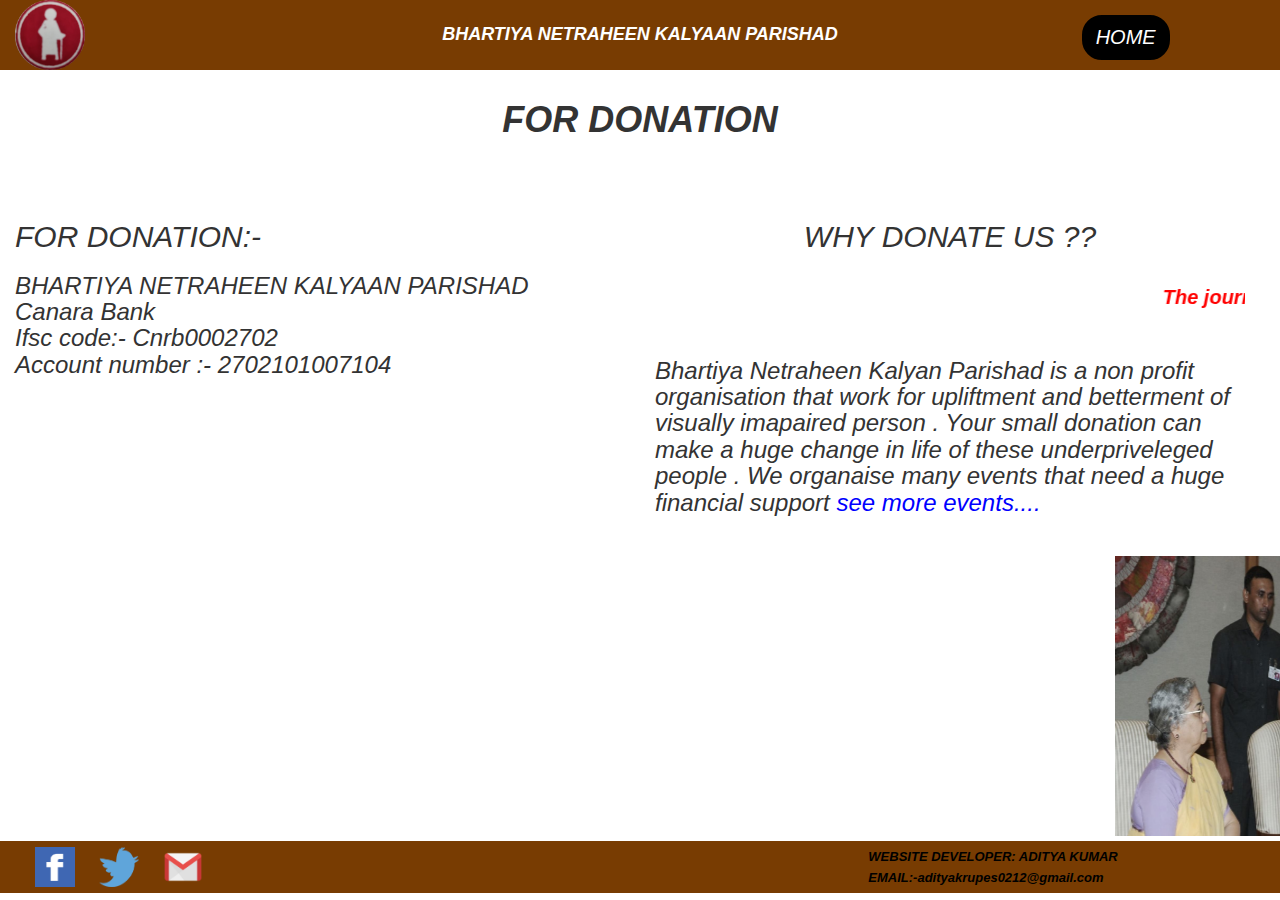
==== donation.html @ af9f3bb3 "Add files via upload" ====
<!DOCTYPE html>
<html>
<head>
	<meta charset="utf-8">
    <meta http-equiv="X-UA-Compatible" content="IE=edge">
    <title>Make a web page</title>
    <meta name="description" content="">
    <meta name="viewport" content="width=device-width, initial-scale=1">
    <link rel="stylesheet" href="https://stackpath.bootstrapcdn.com/bootstrap/4.3.1/css/bootstrap.min.css"
        integrity="sha384-ggOyR0iXCbMQv3Xipma34MD+dH/1fQ784/j6cY/iJTQUOhcWr7x9JvoRxT2MZw1T" crossorigin="anonymous">
    <link rel="stylesheet" href="https://maxcdn.bootstrapcdn.com/bootstrap/3.4.1/css/bootstrap.min.css">
    <link rel="stylesheet" href="a.css">



</head>
<body  style="background-color: white; width:100%;">
    <button onclick="topFunction()" id="myBtd" title="Go to top" class ="to-top"style="border-radius: 30px;"></button> 
    <header style="height:110%;">
        <div style="background-color: #783C02;">
            <div class="container-fluid">
    
                <div class="row">
                  <div class="col-xs-4 col-sm-2 col-md-2 col-lg-2"><img src="logo.png" style=" border-color:#783C02; width:70px; height:70px;" ></button></div>
                  <div class="col-xs-4 col-sm-8 col-md-8 col-lg-8" ><h4 style="text-align:center; margin-top:25px; color:white;" ><b><i>BHARTIYA NETRAHEEN KALYAAN PARISHAD</h4></div>
                  <div class="col-xs-4 col-sm-2 col-md-2 col-lg-2" ><a  href="index.html" target="_blank"></a><button style="margin-top:15px; " class="button1 btn btn-primary ">HOME</button></a>
                  </div>
            </div>
        </div>
    </header>

      <div style="background-color: white; height: 100%">
    <h1 style=" text-align: center; margin-top: 30px ;margin-bottom: 30px; "><b><i>FOR DONATION</h1>
        
       <span>
       <div class="container-fluid">
        <div class="row" style="margin-bottom: 30px;">
        <div class="col-lg-6 col-md-12 "><div  stlye="margin-left: 20px;"><br><h2 style=" margin-top: 30px ;margin-bottom: 20px; ">FOR DONATION:-</h2><h3>BHARTIYA NETRAHEEN KALYAAN PARISHAD <br>Canara Bank<br>Ifsc code:- Cnrb0002702<br>Account number :- 2702101007104</h3></div></div>
        <div class="col-lg-6 col-md-12"><div style="margin-right: 20px"><br><h2 style=" text-align: center; margin-top: 30px ;margin-bottom: 20px;"> WHY DONATE US ??</h2><marquee width="100%" direction="left" height="30px" scrollamount="10" onmouseover="this.stop()"; onmouseout="this.start()"; style=" margin-top: 10px; font-size: 20px; color:red;">
            <b><i>The journey to finding your best self starts by giving your best self to others.
         </marquee> <BR>
         <br><h3>Bhartiya Netraheen Kalyan Parishad is a non profit organisation that work for upliftment and betterment of visually imapaired person . Your small donation can make a huge change in life of these underpriveleged people . We organaise many events that need a huge financial support <a href="https://sites.google.com/view/bnkprievents/events" target="_blank"><span style="color: blue">see more events....</span></a></h3></div></div></div></span>

     </div>
     <marquee width="100%" direction="left" height="280px" scrollamount="20" onmouseover="this.stop()"; onmouseout="this.start()";style=" margin-top:1px;"><img src=scrollphoto.jpg style="width: 500px;height: 300px;">&nbsp;&nbsp;&nbsp;&nbsp;&nbsp;&nbsp;&nbsp;&nbsp;&nbsp;&nbsp;&nbsp;&nbsp;&nbsp;&nbsp;&nbsp;&nbsp;&nbsp;&nbsp;&nbsp;&nbsp;&nbsp;&nbsp;&nbsp;&nbsp;<img src=scrollphoto2.jpg style="width: 500px;height: 300px;"><img src=scrollphoto2.jpg style="width: 500px;height: 300px;"><img src=scrollphoto2.jpg style="width: 500px;height: 300px;"><img src=scrollphoto2.jpg style="width: 500px;height: 300px;"></marquee>
     <footer style=" background-color:#783C02; background-height:120%;"><div class="container-fluid">
        <div class="row">
            <div class="col-lg-8 col-md-12 " style="margin-top:6px; margin-bottom:4px;color:black;">
                <a href="https://www.facebook.com/bharatiyanetraheen.kalyanparishad"><img src="facebook.png" width="40" height="40" style="margin-left: 20px"></a>
                <a href="https://www.facebook.com/bharatiyanetraheen.kalyanparishad"><img src="twitter.png" width="40" height="40" style="margin-left: 20px"></a>
                <a href = "mailto:bnkpri@yahoo.co.in"><img src="gmail.png" width="40" height="40" style="margin-left: 20px"></a>
            </div>
            <div class="col-lg-4 col-md-12 " style="margin-top:5px;  margin-bottom:6px;">
                <a href="http://clipart-library.com/"><span style="color:black; font-size: 13px;">WEBSITE DEVELOPER: ADITYA KUMAR <BR>EMAIL:-adityakrupes0212@gmail.com</span></div>
            <!--<div class="col-lg- col-md-12 ">EMAIL:- adityakr365@gmail.com<br>Phone Number:-8860681189</div>-->
                
            </footer>
    
               
	<script src="https://code.jquery.com/jquery-3.3.1.slim.min.js"
        integrity="sha384-q8i/X+965DzO0rT7abK41JStQIAqVgRVzpbzo5smXKp4YfRvH+8abtTE1Pi6jizo" crossorigin="anonymous">
    </script>
    <script src="https://cdnjs.cloudflare.com/ajax/libs/popper.js/1.14.7/umd/popper.min.js"
        integrity="sha384-UO2eT0CpHqdSJQ6hJty5KVphtPhzWj9WO1clHTMGa3JDZwrnQq4sF86dIHNDz0W1" crossorigin="anonymous">
    </script>
    <script src="https://stackpath.bootstrapcdn.com/bootstrap/4.3.1/js/bootstrap.min.js"
        integrity="sha384-JjSmVgyd0p3pXB1rRibZUAYoIIy6OrQ6VrjIEaFf/nJGzIxFDsf4x0xIM+B07jRM" crossorigin="anonymous">
    </script>
    <script src="script.js"></script>
    <script src="donate.js"></script>
</body>
</html>
---- a.css ----
html{
  scroll-behavior: smooth;
}
body{
background-color:#783C02;
  height: fit-content;
}
header{
background-color:gray;
}
#more {display: none;}

* {
  box-sizing: border-box;
}

body {
  font-family: 'Segoe UI', Tahoma, Geneva, Verdana, sans-serif;
}
a:link,a:visited{
text-decoration: none;
text-decoration-color:none;
color:white ;
text-align:left;
} 

.button1 {background-color:black; 
border-color:black;
  border-width: 2px;
border-radius:20px;
font-size: 20px;
margin-top: 5px;
  margin-bottom: 0px;
  color:white;


}
.button1:hover{
background-color:#33bbff;
color: black;
/* padding: 2px; */

text-decoration: underline;
}
.button2{
border-color: white;
  border-width:4px;
background-color:transparent;
 border-radius: 20px; 
   color:white;
 font-size: 20px;
   margin-bottom: 10px;
 /*margin-top:20px;*/
}
.button2:hover{
background-color:#33bbff/*#4dff4d*/;
color: black;
  /* padding: 2px; */

text-decoration: underline;
}
.button3{
border-color:#4dff4d;
  border-width:4px;
background-color:transparent;
border-radius: 20px; 
  text-shadow:none;
font-size: 20px;
  margin-top: 10px;
  
   
 /*margin-top:20px;*/
}
.button3:hover{
background-color:#4dff4d;
color: black;
  /* padding: 2px; */

text-decoration: underline;
}
.heading-title {
  color: black;
  /* text-align: center; */
}




p {
  padding: 15px;
  margin: 0;
}

/* Desktop view */
@media(min-width: 992px) {
  .box {
      display: grid;
      grid-template-columns: repeat(3, 1fr);
      grid-template-rows: 1fr;
      grid-auto-flow: row;
  }

  .item1 {
      grid-column: 1;
      grid-row: 1;
  }

  .item3 {
      grid-column: 3;
      grid-row: 1;
  }
  .vl {
      border-left: 6px solid black;
      height: 700px;
      position: absolute;
      left: 50%;
      margin-left:6px;
      top: 20%;
    }
  .rightmargin{
      margin-right:40%;
  }
  .contactleftmargin
  {
      margin-left:430%;
  }
  .codeskrightmargin{
      margin-left:85%;
  }


}

/* Tablet view */
@media(min-width: 768px) and (max-width: 991px) {
  .box {
      display: grid;
      grid-template-columns: repeat(2, 1fr);
      grid-template-rows: repeat(2, 1fr);
      grid-auto-flow: row;
  }

  .item1 {
      grid-column: 1 / 2;
      grid-row: 1 / 2;
  }

  .item2 {
      grid-column: 2 / 3;
      grid-row: 1 / 2;
  }

  .item3 {
      grid-column: 1 / 3;
      grid-row: 2 / 3;
  }
  .cotabrightmargin{
      margin-left:70%;
  }
  .lefttabmargin{
      margin-left:30%;
  }

}

/* Mobile view */
@media (max-width: 768px) {
  .box {
      display: grid;
      grid-template-columns: 1fr;
      grid-template-rows: repeat(3, 1fr);
      grid-auto-flow: column;
  }

  .item1 {
      grid-column: 1;
      grid-row: 1 / 2;
  }

  .item2 {
      grid-column: 1;
      grid-row: 2 / 3;
  }

  .item3 {
      grid-column: 1;
      grid-row: 3 / 4;
  }
  .corightmargin{
      margin-left:50%;
  }

}

#nav-text a {
  text-align: center;
}




#myBt {
  display: none;
  position: fixed;
  bottom: 20px;
  right: 30px;
  z-index: 99;
  font-size: 38px;
  margin-bottom: 30px;
  border: none;
  outline: none;
  background-color:transparent;
  color:blue;
  cursor: pointer;
  padding: 15px;
  border-radius: 4px;



}

#myBt:hover {
  color:pink;
}
#myBtd {
  display: none;
  position: fixed;
  bottom: 20px;
  right: 30px;
  z-index: 99;
  font-size: 38px;
  margin-bottom: 30px;
  border: none;
  outline: none;
  background-color:transparent;
  color:blue;
  cursor: pointer;
  padding: 15px;
  border-radius: 4px;
}
#myBtd:hover {
  color:pink;
}
.to-top{

  color:black;
padding-top:1.8em;
display:inline-block;/* or block */
position:relative;
transition:all .3s ease-out;
}
.to-top:before{
  content:'▲';
font-size:1.0em;

position:absolute;
top:0;
left:50%;
margin-left:-.7em;
border:solid .13em black;
border-radius:10em;
width:1.4em;
height:1.4em;
line-height:1.3em;
border-color:inherit;
transition:transform .5s ease-in;
}
.to-top:hover{
color:pink;
border-color:pink;
}
.to-top:hover:before{
transform: rotate(360deg);
}
.heading{
  margin-top: 5x;
  text-align:center;
}
.readmore{
  margin-bottom:20px;
  background-color:gray;
  border-radius: 30px;
  border-color: black;
  font-size: 18px;

}
.readmore:hover{
background-color:#33bbff/*#4dff4d*/;
color: black;
  /* padding: 2px; */

text-decoration: underline;
}
/*#4dff4d;*/
.readmor{
    margin-bottom:20px;
    background-color:black;
    border-radius: 30px;
    border-color: black;
    font-size: 18px;

}
.readmor:hover{
	background-color:#33bbff/*#4dff4d*/;
	color: black;
    /* padding: 2px; */
	
	text-decoration: underline;
}
/*#4dff4d;*/

.deconstructed {
    position: relative;
    
    height: 0.1em;
    color: transparent;
    font-family: 'Cambay', sans-serif;
    font-size: 4vw;
    font-weight: 700;
    letter-spacing: -0.02em;
    line-height: 1.03em;
    
  }
  
  .deconstructed > div {
    position: absolute;
    top: 0;
    left: 0;
    right: 0;
    bottom: 0;
    color: white;
    pointer-events: none;
  }
  
   .deconstructed > div:nth-child(1) {
    -webkit-mask-image: linear-gradient(black 100%, transparent 100%);
    mask-image: linear-gradient(black 100%, transparent 100%);
    animation: deconstructed1 10s 1;
  }
  
  /* .deconstructed > div:nth-child(2) {
    -webkit-mask-image: linear-gradient(transparent 25%, black 25%, black 50%, transparent 50%);
    mask-image: linear-gradient(transparent 25%, black 25%, black 50%, transparent 50%);
    animation: deconstructed2 5s infinite;
  }
  
  .deconstructed > div:nth-child(3) {
     -webkit-mask-image: linear-gradient(transparent 50%, black 50%, black 75%, transparent 75%);
    mask-image: linear-gradient(transparent 50%, black 50%, black 75%, transparent 75%);
    animation: deconstructed3 5s infinite;
  }
  
  .deconstructed > div:nth-child(4) {
     -webkit-mask-image: linear-gradient(transparent 75%, black 75%);
    mask-image: linear-gradient(transparent 75%, black 75%);
    animation: deconstructed4 5s infinite;
  } */
   
  @keyframes deconstructed1 {
    0% {
      transform: translateX(100%);
    }
    26% {
      transform: translateX(0%);
    } 
     /* 83% {
      transform: translateX(-0.1%);
    }
    100% {
      transform: translateX(-120%);
    } */
  }
/*   
  @keyframes deconstructed2 {
    0% {
      transform: translateX(100%);
    }
    24% {
      transform: translateX(0.5%);
    }
    82% {
      transform: translateX(-0.2%);
    }
    100% {
      transform: translateX(-125%);
    }
  }
  
  @keyframes deconstructed3 {
    0% {
      transform: translateX(100%);
    }
    22% {
      transform: translateX(0%);
    }
    81% {
      transform: translateX(0%);
    }
    100% {
      transform: translateX(-130%);
    }
  }
  
  @keyframes deconstructed4 {
    0% {
      transform: translateX(100%);
    }
    20% {
      transform: translateX(0%);
    }
    80% {
      transform: translateX(0%);
    }
    100% {
      transform: translateX(-135%);
    }
  } */
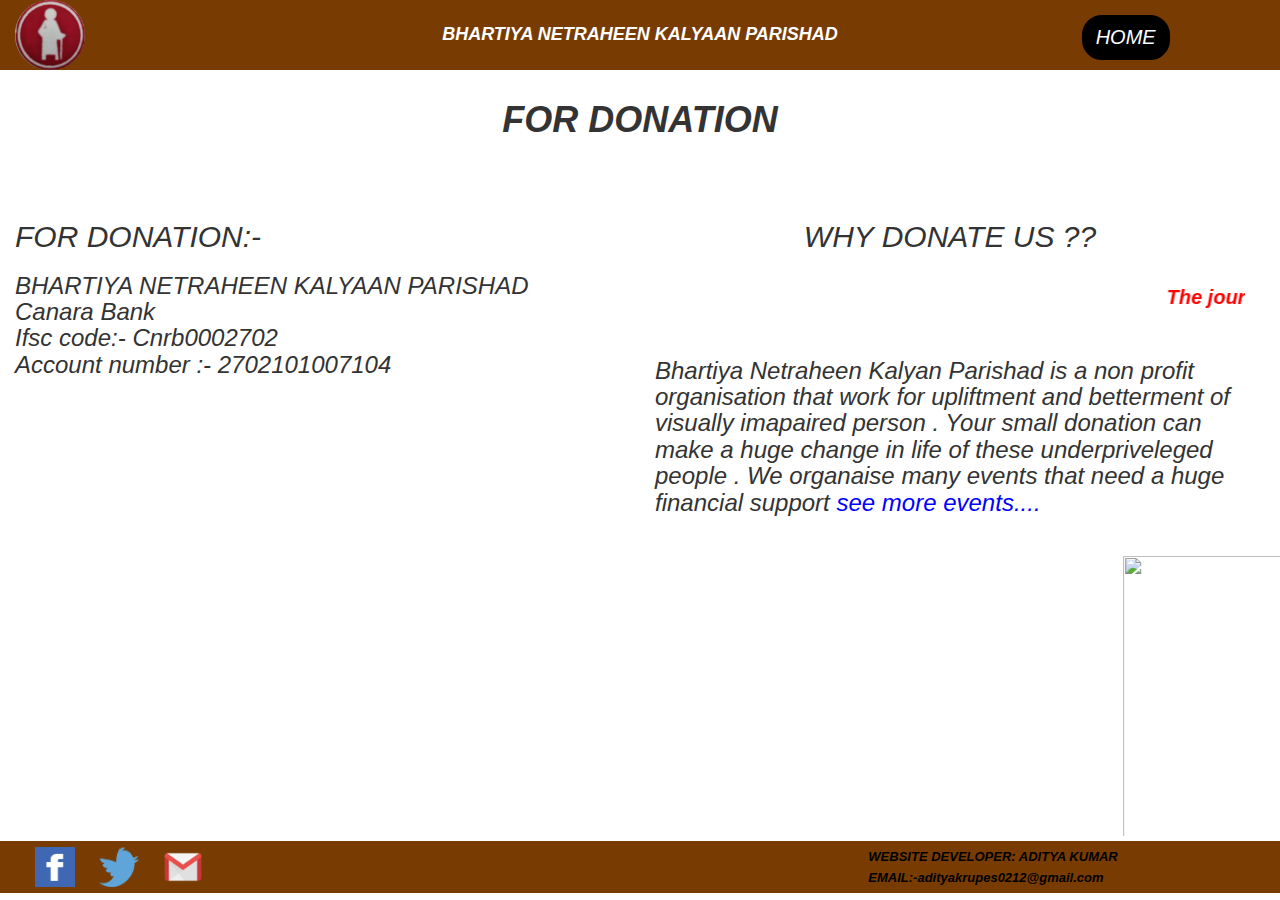
==== commit ca187f46: "Update donation.html" ====
--- a/donation.html
+++ b/donation.html
@@ -23,7 +23,7 @@
                 <div class="row">
                   <div class="col-xs-4 col-sm-2 col-md-2 col-lg-2"><img src="logo.png" style=" border-color:#783C02; width:70px; height:70px;" ></button></div>
                   <div class="col-xs-4 col-sm-8 col-md-8 col-lg-8" ><h4 style="text-align:center; margin-top:25px; color:white;" ><b><i>BHARTIYA NETRAHEEN KALYAAN PARISHAD</h4></div>
-                  <div class="col-xs-4 col-sm-2 col-md-2 col-lg-2" ><a  href="index.html" target="_blank"></a><button style="margin-top:15px; " class="button1 btn btn-primary ">HOME</button></a>
+                  <div class="col-xs-4 col-sm-2 col-md-2 col-lg-2" ><a  href="index.html" target="_blank"><button style="margin-top:15px; " class="button1 btn btn-primary ">HOME</button></a>
                   </div>
             </div>
         </div>
@@ -42,7 +42,7 @@
          <br><h3>Bhartiya Netraheen Kalyan Parishad is a non profit organisation that work for upliftment and betterment of visually imapaired person . Your small donation can make a huge change in life of these underpriveleged people . We organaise many events that need a huge financial support <a href="https://sites.google.com/view/bnkprievents/events" target="_blank"><span style="color: blue">see more events....</span></a></h3></div></div></div></span>
 
      </div>
-     <marquee width="100%" direction="left" height="280px" scrollamount="20" onmouseover="this.stop()"; onmouseout="this.start()";style=" margin-top:1px;"><img src=scrollphoto.jpg style="width: 500px;height: 300px;">&nbsp;&nbsp;&nbsp;&nbsp;&nbsp;&nbsp;&nbsp;&nbsp;&nbsp;&nbsp;&nbsp;&nbsp;&nbsp;&nbsp;&nbsp;&nbsp;&nbsp;&nbsp;&nbsp;&nbsp;&nbsp;&nbsp;&nbsp;&nbsp;<img src=scrollphoto2.jpg style="width: 500px;height: 300px;"><img src=scrollphoto2.jpg style="width: 500px;height: 300px;"><img src=scrollphoto2.jpg style="width: 500px;height: 300px;"><img src=scrollphoto2.jpg style="width: 500px;height: 300px;"></marquee>
+     <marquee width="100%" direction="left" height="280px" scrollamount="20" onmouseover="this.stop()"; onmouseout="this.start()";style=" margin-top:1px;"><img src=img1.jpg style="width: 500px;height: 300px;">&nbsp;&nbsp;&nbsp;&nbsp;&nbsp;&nbsp;&nbsp;&nbsp;&nbsp;&nbsp;&nbsp;&nbsp;&nbsp;&nbsp;&nbsp;&nbsp;&nbsp;&nbsp;&nbsp;&nbsp;&nbsp;&nbsp;&nbsp;&nbsp;<img src=img2.jpg style="width: 500px;height: 300px;"><img src=img3.jpg  style="width: 500px;height: 300px;"><img src=img4.jpg .jpg style="width: 500px;height: 300px;"><img src=img5.jpg style="width: 500px;height: 300px;"></marquee>
      <footer style=" background-color:#783C02; background-height:120%;"><div class="container-fluid">
         <div class="row">
             <div class="col-lg-8 col-md-12 " style="margin-top:6px; margin-bottom:4px;color:black;">
@@ -69,4 +69,4 @@
     <script src="script.js"></script>
     <script src="donate.js"></script>
 </body>
-</html>+</html>
